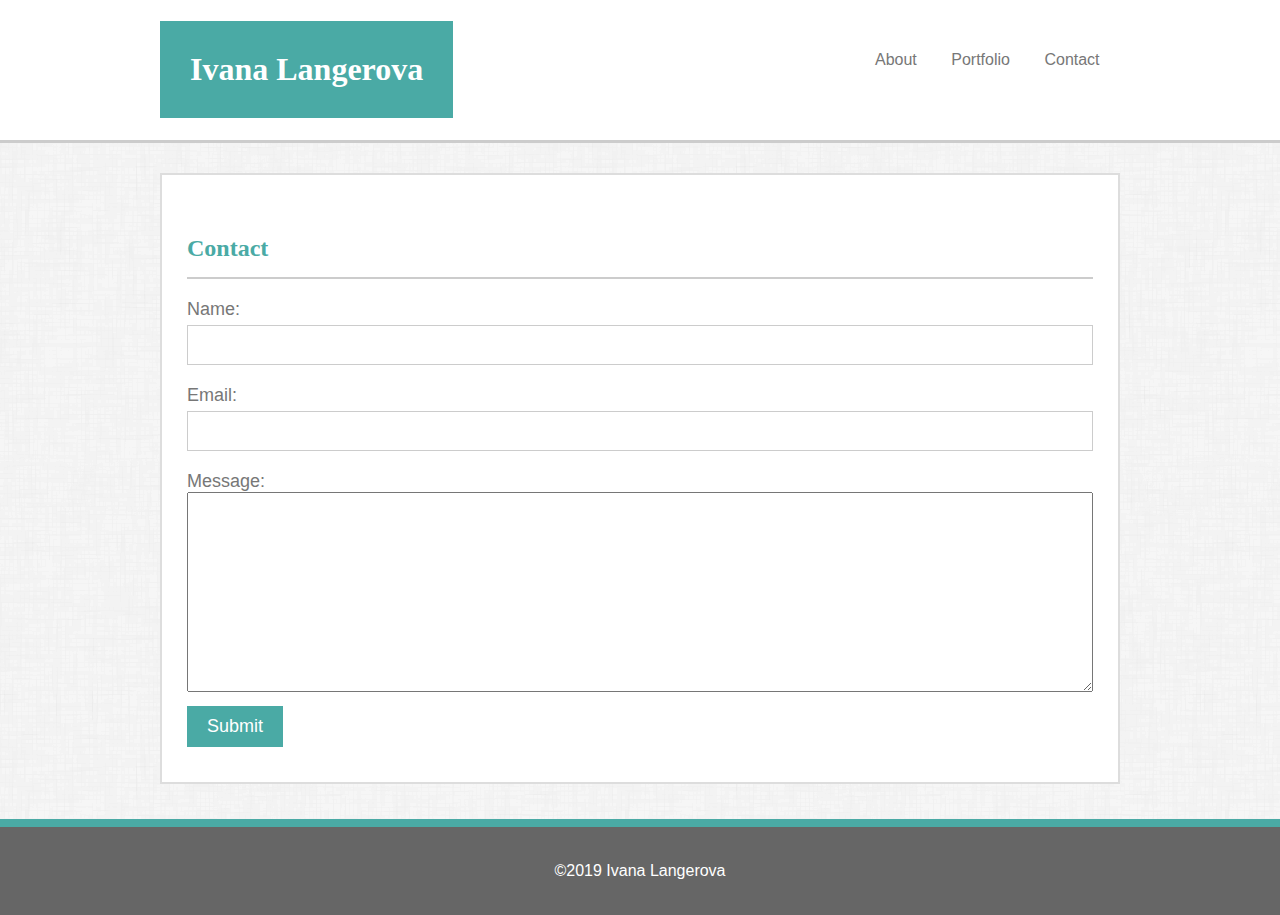
==== Contact.html @ 260cfd25 "I added the Responsive-Portfolio files!" ====
<!DOCTYPE html>
<html lang="en">
<head>
    <meta charset="UTF-8">
    <meta name="viewport" content="width=device-width, initial-scale=1.0">
    <meta http-equiv="X-UA-Compatible" content="ie=edge">
    <title>Contact</title>
    <link rel="stylesheet" href="./assets/css/style.css">
</head>
<body>
    <header>
        <div class="wrapper">
            <h1>Ivana Langerova</h1>
            <nav>
                <ul>
                    <li> <a href="index.html">About</a></li>
                    <li> <a href="Portfolio.html">Portfolio</a></li>
                    <li> <a href="Contact.html">Contact</a></li>
                </ul>
            </nav>
        </div>
    </header>
    
    <div class="wrapper">
        <section id="left-column"> 
            <h2>Contact</h2>

            <form>
                <label for="name">Name:</label>
                <input type="text" name="name" placeholder="">

                <label for="name">Email:</label>
                <input type="email" name="email" placeholder="">

                <label for="message">Message:</label>
                <textarea name="message" id="form-message"></textarea>

                <button type="submit">Submit</button>
            </form> 

        </section>
    </div>

    <div class="clearfix"></div>

    <footer>
        &copy;2019 Ivana Langerova
    </footer>
            
</body>
</html>
---- assets/css/style.css ----
* {
    box-sizing: border-box;
}

body {
    background-image: url('../images/furley_bg/furley_bg/furley_bg.png');
    background-repeat: repeat;
    font-family: Arial, Helvetica, sans-serif;
    overflow: auto;
    color: #777777;
    margin:  0;
}

h1, h2 {
    font-family: Georgia, 'Times New Roman', Times, serif;
    color: #4aaaa5;
}

header {
    background: #ffffff;
    border-bottom: 3px solid #cccccc;
    margin-bottom: 30px;
    width: 100%;
}

header h1 {
    background-color: #4aaaa5;
    color:#ffffff;
    display: inline-block;
    padding: 30px;
}

nav {
    width: 300px;
    float: right;
    margin-top: 35px;
}

nav ul li {
    display: inline;
}

form label {
    font-size: 18px;
    display: block;
}

form input {
    width: 100%;
    display: block;
    margin: 5px 0 20px 0;
    border: 1px solid #cccccc;
    padding: 10px;
    font-size: 16px;
}

textarea {
    width: 100%;
    height: 200px;
}

form button {
background: #4aaaa5;
color: #ffffff;
padding: 10px 20px;
margin: 10px 0;
font-size: 18px;
border: none;
}

nav a {
  color: #777777;
  padding: 5px 15px;
  text-decoration: none;
}

footer {
    background: #666666;
    border-top: 8px solid #4aaaa5;
    color: #ffffff;
    text-align: center;
    padding: 35px;
    margin-top: 35px;
    width: 100%; 
}

.wrapper {
    width: 960px;
    margin: 0 auto;
}

.inline-img {
    float: left;
    margin: 0 15px 15px 0;
    border: 1px solid #777777;
}
.portfolio-item {
    position: relative;
    margin-bottom: 20px;
    width: 40%;
    float: left;
    height: 230px;
}

.portfolio-item:nth-of-type(even) {
    float: right;
}

.portfolio-item h4 {
    background: #4aaaa5;
    color: white;
    text-align: center;
    font-family: Georgia, 'Times New Roman', Times, serif;
    padding: 25px;
    width: 100%;
    position: absolute;
    bottom: 5px;
}

.clearfix {
    display: block;
    clear: both;
}

#left-column {
    background: #ffffff;
    border: 2px solid #dddddd;
    padding: 25px;
    width: 960px;
    float: left; 
}

#left-column h2 {
    padding: 15px 0;
    margin-bottom: 20px;
    border-bottom: 2px solid #cccccc;
}
#image1 {
    background: url('../images/image1.jpg');
    background-size:  cover;
    background-repeat: no-repeat;
}

#image2 {
    background: url('../images/image2.jpg');
    background-size: cover;
    background-repeat: no-repeat;
}

#image3 {
    background: url('../images/image3.jpg');
    background-size: cover;
    background-repeat: no-repeat;
}
    

#image4 {
    background: url('../images/image4.jpg');
    background-size: cover;
    background-repeat: no-repeat
}

#image5 {
    background: url('../images/image5.jpg');
    background-size:cover;
    background-repeat: no-repeat;
}
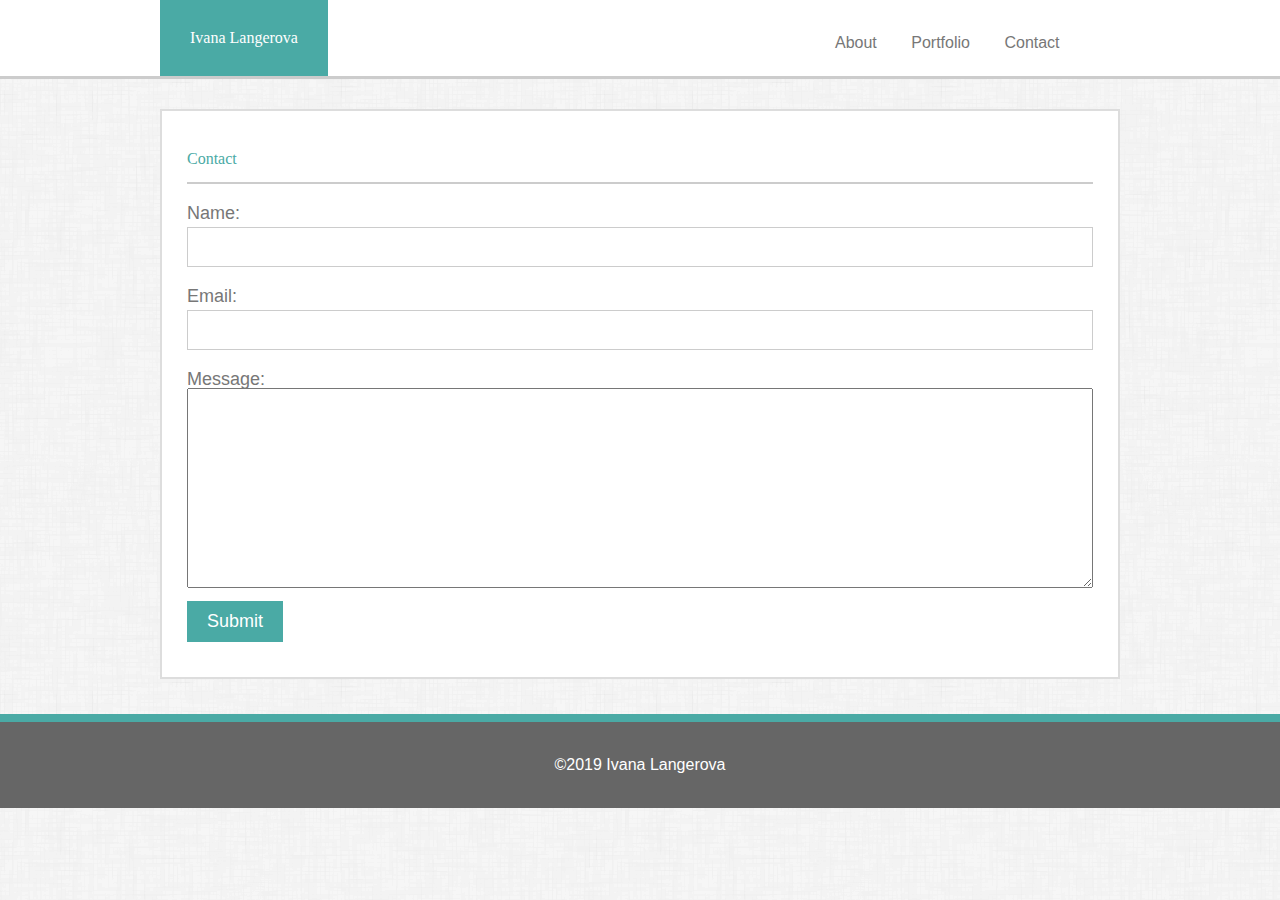
==== commit c3bf1c7d: "adding the Responsive Portfolio files" ====
--- a/Contact.html
+++ b/Contact.html
@@ -5,6 +5,7 @@
     <meta name="viewport" content="width=device-width, initial-scale=1.0">
     <meta http-equiv="X-UA-Compatible" content="ie=edge">
     <title>Contact</title>
+    <link rel="stylesheet" href="./assets/css/reset.css">
     <link rel="stylesheet" href="./assets/css/style.css">
 </head>
 <body>
--- a/assets/css/style.css
+++ b/assets/css/style.css
@@ -29,8 +29,8 @@
     display: inline-block;
     padding: 30px;
 }
-
-nav {
+    
+    nav {
     width: 300px;
     float: right;
     margin-top: 35px;
@@ -157,11 +157,64 @@
 #image4 {
     background: url('../images/image4.jpg');
     background-size: cover;
-    background-repeat: no-repeat
+    background-repeat: no-repeat;
 }
 
 #image5 {
     background: url('../images/image5.jpg');
     background-size:cover;
     background-repeat: no-repeat;
-}+}
+
+@media screen and (max-width: 980px) {
+    .wrapper {
+        padding: 30px;
+        width: 95%;
+    }
+
+    #left-column {
+        padding-top: 60x;
+        width: 67%;
+    }
+}
+
+@media scren and (max-width: 768px) {
+    .wrapper {
+        width: 100%;
+    }
+    #left-column {
+        width: 100%;
+    }
+
+
+}
+
+
+@media screen and (max-width: 640px) {
+    header h1 {
+        position: static;
+        width: 100%;
+        margin-bottom: 20px 0;
+        padding: 30px;
+    }
+
+    .portfolio-item, .portfolio-item h4 {
+        width: 100%;
+    }
+
+    
+    nav {
+        text-align: center;
+        width: 100%;
+        margin: 15px 0;
+    }
+
+    nav a {
+        width:30%;
+    }
+    
+
+}
+
+
+
